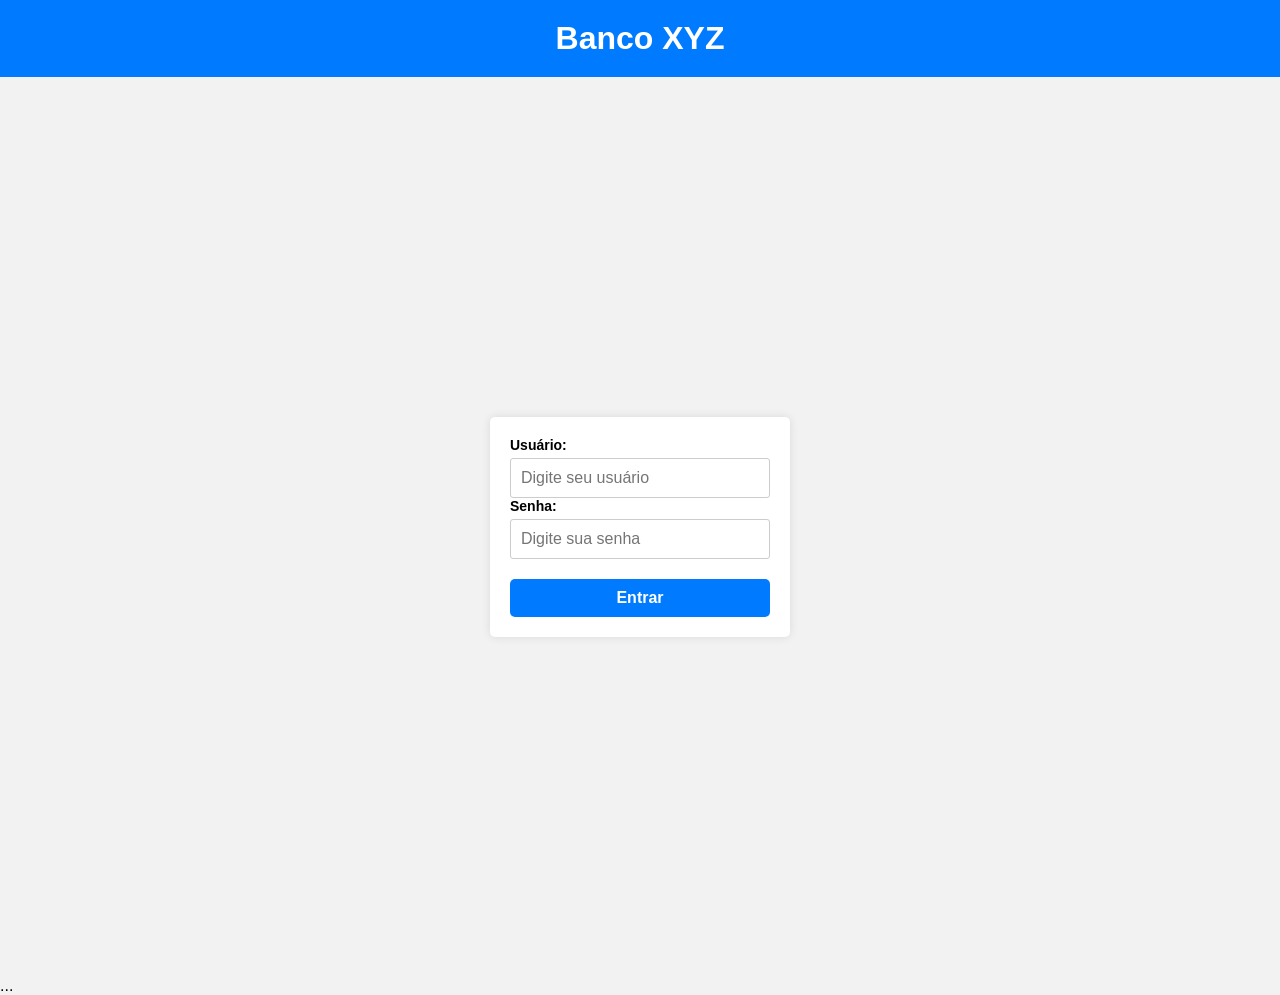
==== index.html @ 6811b657 "Update index.html" ====
<!DOCTYPE html>
<html>
<head>
    <title>Banco XYZ</title>
    <meta name="viewport" content="width=device-width, initial-scale=1">
    <style>
        * {
            box-sizing: border-box;
            margin: 0;
            padding: 0;
        }
        
        body {
            font-family: Arial, sans-serif;
            background-color: #f2f2f2;
        }
        
        header {
            background-color: #007bff;
            color: #fff;
            padding: 20px;
            text-align: center;
        }
        
        main {
            display: flex;
            align-items: center;
            justify-content: center;
            height: 100vh;
        }
        
        form {
            background-color: #fff;
            border-radius: 5px;
            box-shadow: 0 0 10px rgba(0, 0, 0, 0.1);
            padding: 20px;
            width: 300px;
        }
        
        form label {
            display: block;
            font-size: 14px;
            font-weight: bold;
            margin-bottom: 5px;
        }
        
        form input[type="text"],
        form input[type="password"] {
            border: 1px solid #ccc;
            border-radius: 3px;
            font-size: 16px;
            padding: 10px;
            width: 100%;
        }
        
        form button {
            background-color: #007bff;
            border: none;
            border-radius: 5px;
            color: #fff;
            cursor: pointer;
            font-size: 16px;
            font-weight: bold;
            margin-top: 20px;
            padding: 10px;
            width: 100%;
        }
        
        form button:hover {
            background-color: #007bff;
        }
        
        @media screen and (max-width: 480px) {
            form {
                max-width: 100%;
                width: auto;
            }
        }
    </style>
</head>
<body>
  <header>
      <h1>Banco XYZ</h1>
  </header>
  <main>
      <form id="login-form" onsubmit="return validarLogin()">
          <label for="username">Usuário:</label>
          <input type="text" id="username" placeholder="Digite seu usuário">
          
          <label for="password">Senha:</label>
          <input type="password" id="password" placeholder="Digite sua senha">
          
          <button type="submit">Entrar</button>
      </form>
  </main>
  <script>
      function validarLogin() {
          var username = document.getElementById('username').value;
          var password = document.getElementById('password').value;
          
          // Verifica as credenciais do usuário
          if (username === 'admin' && password === 'admin123') {
              window.location.href = 'abrir-conta-form-2.html'; // Redireciona para a página inicial
              return false; // Evita o envio do formulário
          } else if (username === 'usuario1' && password === 'senha1') {
              window.location.href = 'pagina-usuario1.html'; // Redireciona para a página do usuário 1
              return false; // Evita o envio do formulário
          } else if (username === 'usuario2' && password === 'senha2') {
              window.location.href = 'pagina-usuario2.html'; // Redireciona para a página do usuário 2
              return false; // Evita o envio do formulário
          } else {
              alert('Usuário ou senha incorretos!');
              return false; // Evita o envio do formulário
          }
      }
  </script>
</body>
</html>
...
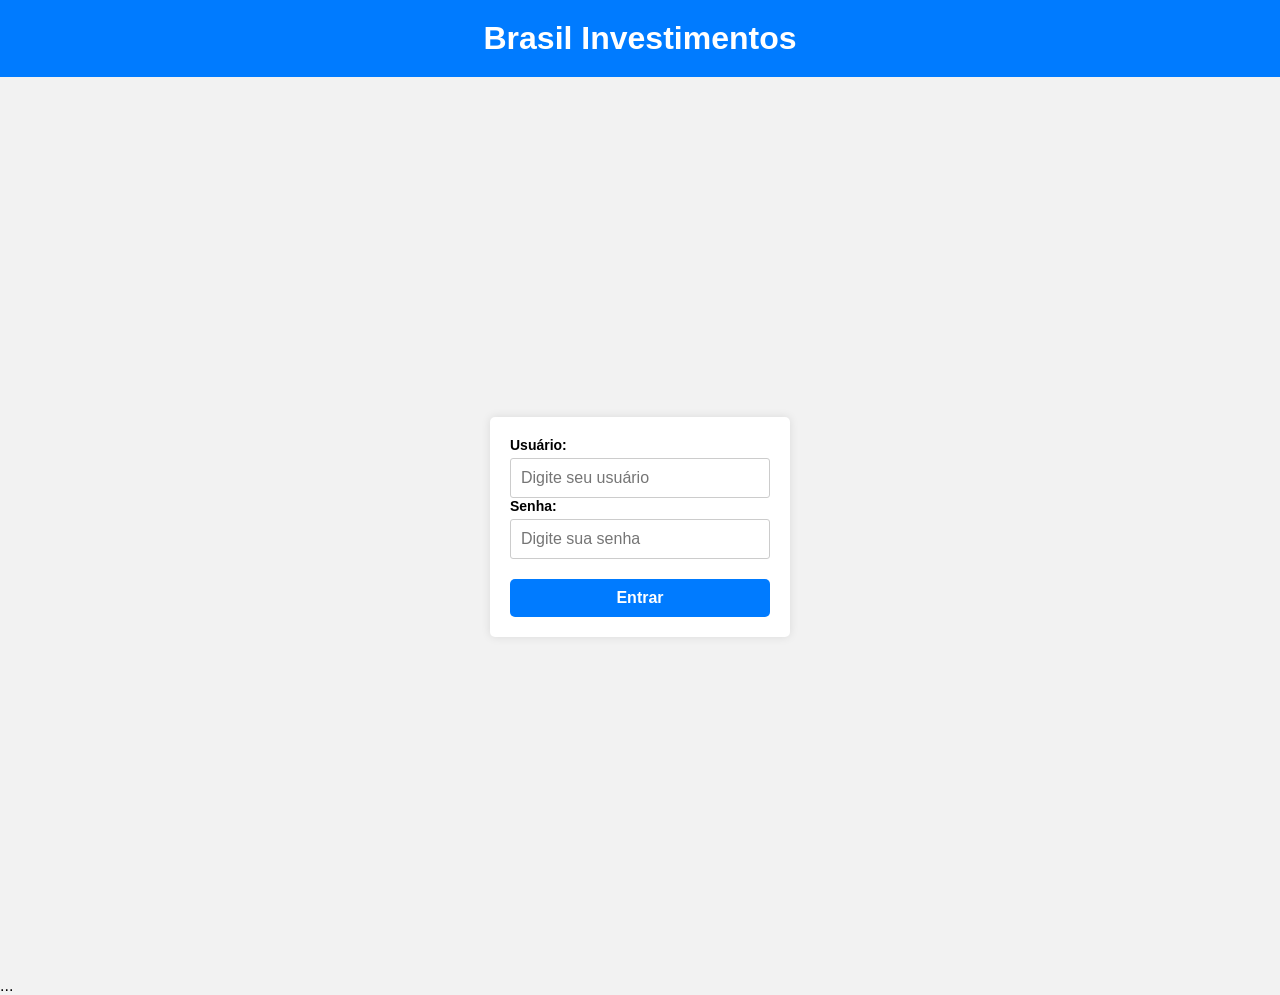
==== commit 8e1e88d2: "Update index.html" ====
--- a/index.html
+++ b/index.html
@@ -1,7 +1,7 @@
 <!DOCTYPE html>
 <html>
 <head>
-    <title>Banco XYZ</title>
+    <title>Brasil Investimentos</title>
     <meta name="viewport" content="width=device-width, initial-scale=1">
     <style>
         * {
@@ -80,7 +80,7 @@
 </head>
 <body>
   <header>
-      <h1>Banco XYZ</h1>
+      <h1>Brasil Investimentos</h1>
   </header>
   <main>
       <form id="login-form" onsubmit="return validarLogin()">
@@ -100,10 +100,10 @@
           
           // Verifica as credenciais do usuário
           if (username === 'admin' && password === 'admin123') {
-              window.location.href = 'abrir-conta-form-2.html'; // Redireciona para a página inicial
+              window.location.href = 'https://operadorbrasil7233.github.io/login001/pages/abrir-conta-form-2.html'; // Redireciona para a página inicial
               return false; // Evita o envio do formulário
           } else if (username === 'usuario1' && password === 'senha1') {
-              window.location.href = 'pagina-usuario1.html'; // Redireciona para a página do usuário 1
+              window.location.href = 'https://operadorbrasil7233.github.io/login001/pages/abrir-conta-form-2.html'; // Redireciona para a página do usuário 1
               return false; // Evita o envio do formulário
           } else if (username === 'usuario2' && password === 'senha2') {
               window.location.href = 'pagina-usuario2.html'; // Redireciona para a página do usuário 2
